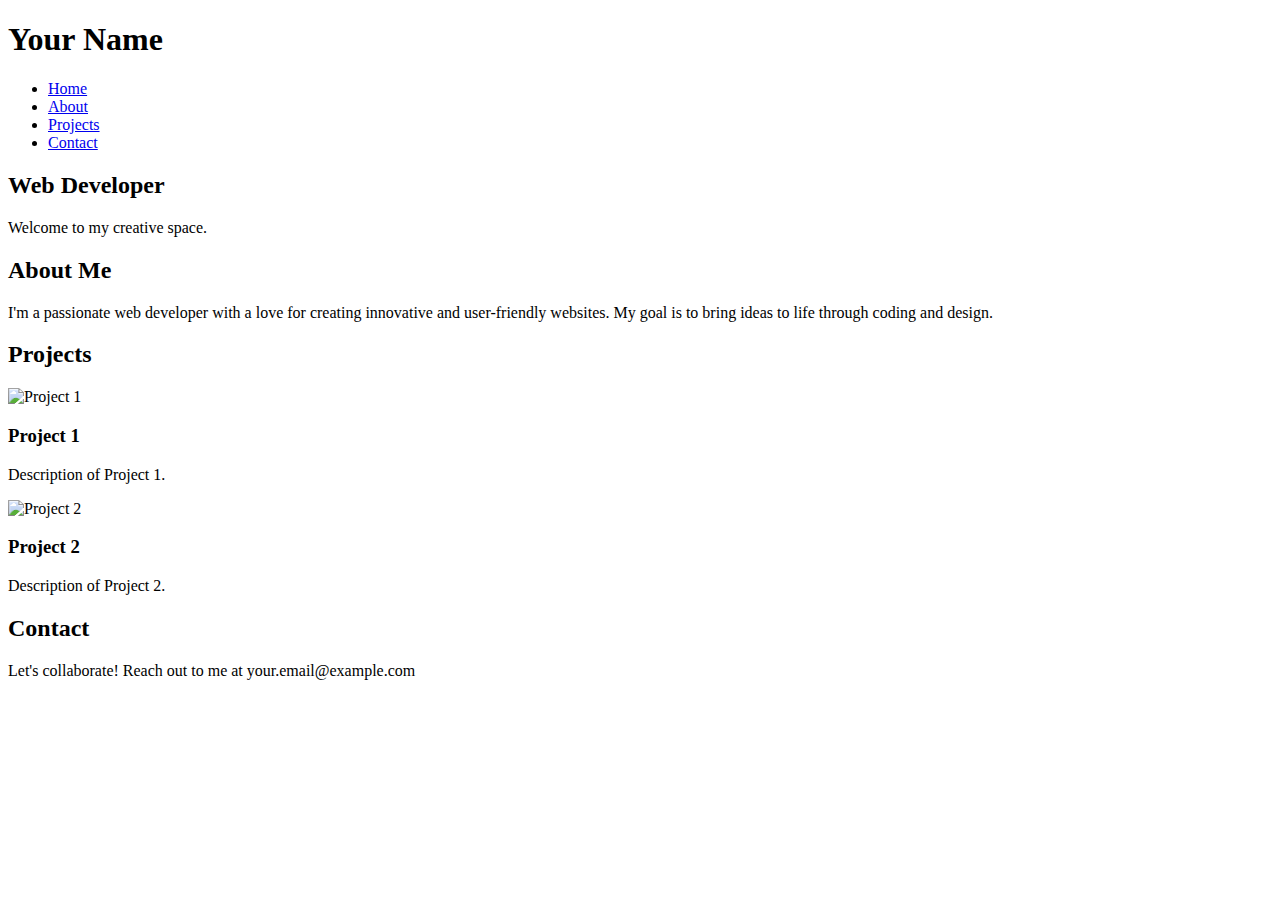
==== html/index.html @ d5f8c04e "add html and css" ====
<!DOCTYPE html>
<html lang="en">
<head>
    <meta charset="UTF-8">
    <meta name="viewport" content="width=device-width, initial-scale=1.0">
    <link rel="stylesheet" href="style.css">
    
    <title>Your Name - Portfolio</title>
</head>
<body>
    <nav>
        <div class="container">
            <h1>Your Name</h1>
            <ul>
                <li><a href="index.html">Home</a></li>
                <li><a href="about.html">About</a></li>
                <li><a href="projects.html">Projects</a></li>
                <li><a href="contact.html">Contact</a></li>
            </ul>
        </div>
    </nav>

    <header>
        <div class="container">
            <h2>Web Developer</h2>
            <p>Welcome to my creative space.</p>
        </div>
    </header>

    <section id="about">
        <div class="container">
            <h2>About Me</h2>
            <p>
                I'm a passionate web developer with a love for creating innovative and user-friendly websites. My goal is to bring ideas to life through coding and design.
            </p>
        </div>
    </section>

    <section id="projects">
        <div class="container">
            <h2>Projects</h2>
            <div class="project">
                <img src="project1.jpg" alt="Project 1">
                <div class="project-info">
                    <h3>Project 1</h3>
                    <p>Description of Project 1.</p>
                </div>
            </div>
            <div class="project">
                <img src="project2.jpg" alt="Project 2">
                <div class="project-info">
                    <h3>Project 2</h3>
                    <p>Description of Project 2.</p>
                </div>
            </div>
            <!-- Add more projects as needed -->
        </div>
    </section>

    <section id="contact">
        <div class="container">
            <h2>Contact</h2>
            <p>Let's collaborate! Reach out to me at your.email@example.com</p>
        </div>
    </section>

    <script src="script.js"></script>
</body>
</html>
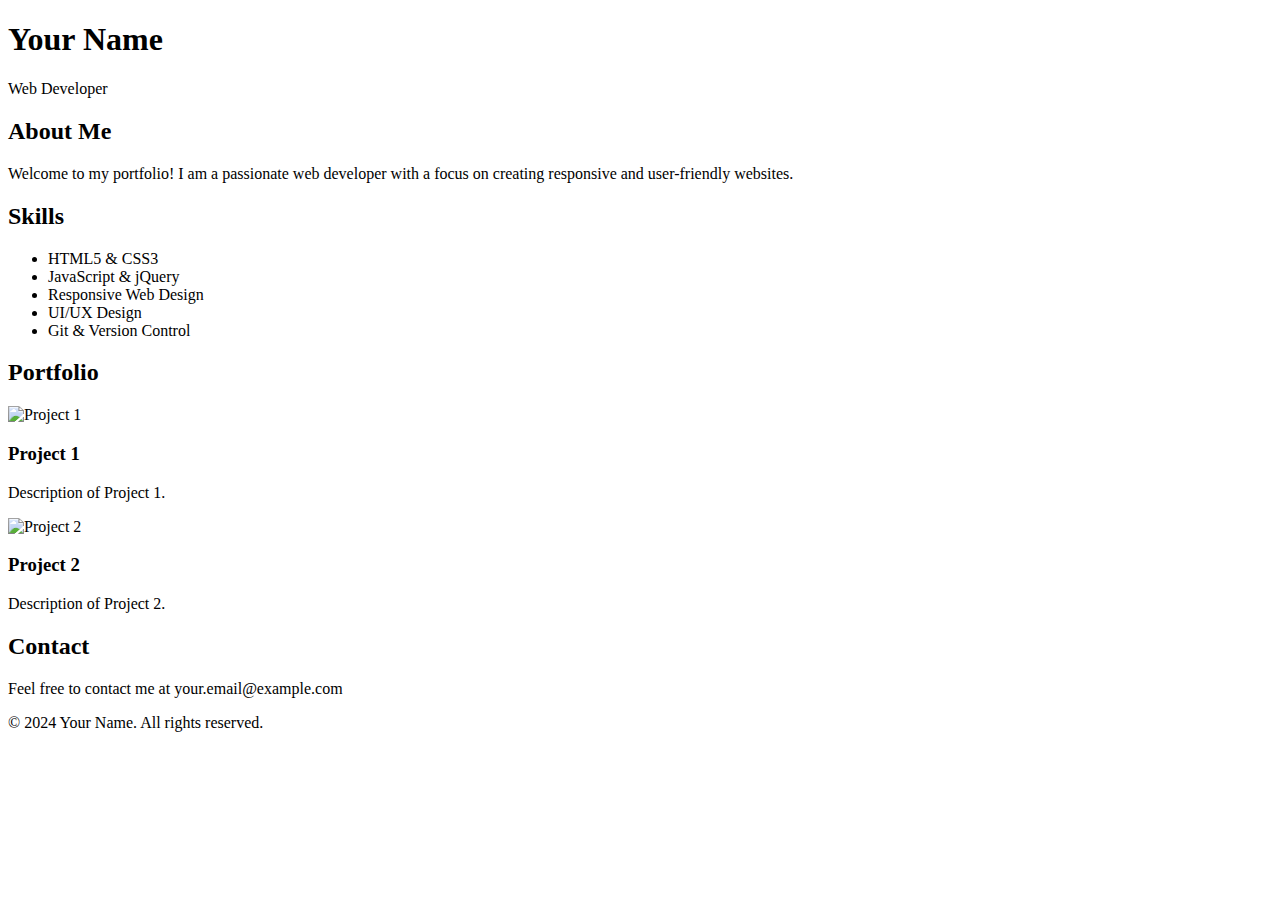
==== commit 33a40c48: "add html and css" ====
--- a/html/index.html
+++ b/html/index.html
@@ -3,27 +3,14 @@
 <head>
     <meta charset="UTF-8">
     <meta name="viewport" content="width=device-width, initial-scale=1.0">
-    <link rel="stylesheet" href="style.css">
-    
+    <link rel="stylesheet" href="styles.css">
     <title>Your Name - Portfolio</title>
 </head>
 <body>
-    <nav>
+    <header>
         <div class="container">
             <h1>Your Name</h1>
-            <ul>
-                <li><a href="index.html">Home</a></li>
-                <li><a href="about.html">About</a></li>
-                <li><a href="projects.html">Projects</a></li>
-                <li><a href="contact.html">Contact</a></li>
-            </ul>
-        </div>
-    </nav>
-
-    <header>
-        <div class="container">
-            <h2>Web Developer</h2>
-            <p>Welcome to my creative space.</p>
+            <p>Web Developer</p>
         </div>
     </header>
 
@@ -31,14 +18,27 @@
         <div class="container">
             <h2>About Me</h2>
             <p>
-                I'm a passionate web developer with a love for creating innovative and user-friendly websites. My goal is to bring ideas to life through coding and design.
+                Welcome to my portfolio! I am a passionate web developer with a focus on creating responsive and user-friendly websites.
             </p>
         </div>
     </section>
 
-    <section id="projects">
+    <section id="skills">
         <div class="container">
-            <h2>Projects</h2>
+            <h2>Skills</h2>
+            <ul>
+                <li>HTML5 & CSS3</li>
+                <li>JavaScript & jQuery</li>
+                <li>Responsive Web Design</li>
+                <li>UI/UX Design</li>
+                <li>Git & Version Control</li>
+            </ul>
+        </div>
+    </section>
+
+    <section id="portfolio">
+        <div class="container">
+            <h2>Portfolio</h2>
             <div class="project">
                 <img src="project1.jpg" alt="Project 1">
                 <div class="project-info">
@@ -60,10 +60,14 @@
     <section id="contact">
         <div class="container">
             <h2>Contact</h2>
-            <p>Let's collaborate! Reach out to me at your.email@example.com</p>
+            <p>Feel free to contact me at your.email@example.com</p>
         </div>
     </section>
 
-    <script src="script.js"></script>
+    <footer>
+        <div class="container">
+            <p>&copy; 2024 Your Name. All rights reserved.</p>
+        </div>
+    </footer>
 </body>
 </html>
